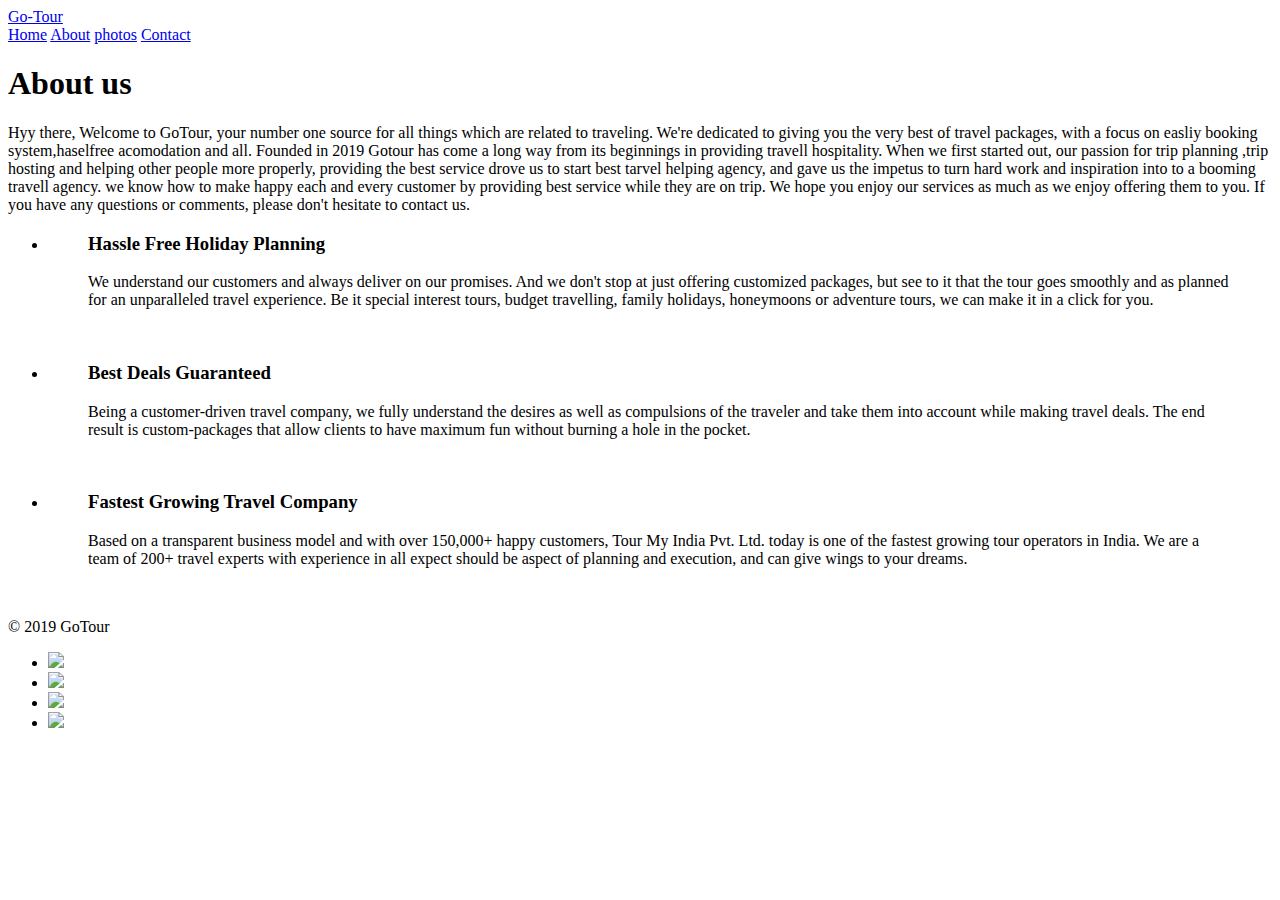
==== aboutus.html @ 7c1f0c0e "added - between Logo" ====
<!DOCTYPE html>

<html>

<head>
<title>Gotour</title>

  <meta charset="utf-8"/>
 <meta name="viewport" content="width=device-width, initial-scale=1">
  <link rel="stylesheet" href="https://maxcdn.bootstrapcdn.com/bootstrap/3.3.6/css/bootstrap.min.css" integrity="sha384-1q8mTJOASx8j1Au+a5WDVnPi2lkFfwwEAa8hDDdjZlpLegxhjVME1fgjWPGmkzs7" crossorigin="anonymous">

  <link href='https://fonts.googleapis.com/css?family=Roboto:300,400,700' rel='stylesheet' type='text/css'>

  <link rel="stylesheet" type="text/css" href="aboutus.css">
</head>

<body>


<div>


	<div class="header">
  <a href="#default" class="logo">Go-Tour</a>
  <div class="header-right">
    <a class="active" href="index.html">Home</a>
    <a href="aboutus.html">About</a>
    <a href="photos.html">photos</a>
    <a href="contact.html">Contact</a>
  </div>
</div>

<section>

  <h1>About us</h1>
  <div><p>Hyy there,
    
  Welcome to GoTour, your number one source for all things which are related to traveling. We're dedicated to giving you the very best of travel packages, with a focus on easliy booking system,haselfree acomodation and all.
Founded in 2019 Gotour has come a long way from its beginnings in providing travell hospitality. When we first started out, our passion for trip planning ,trip hosting and helping other people more properly, providing the best service drove us to start best tarvel helping agency, and gave us the impetus to turn hard work and inspiration into to a booming travell agency. we know how to make happy each and every customer by providing best service while they are on trip. 
We hope you enjoy our services as much as we enjoy offering them to you. If you have any questions or comments, please don't hesitate to contact us.</p></div>

</section>
<section id="services_2">
        <div class="indent_1000">
            <ul class="services_2">
                <div class="row">
                    <li class="test col-sm-4">
                        <figure class="testimonial-thumb">
                            <h3 class="testimonial-title text-center">Hassle Free Holiday Planning</h3>
                            <p>We understand our customers and always deliver on our promises. And we don't stop at just offering customized packages, but see to it that the tour goes smoothly and as planned for an unparalleled travel experience. Be it special interest tours, budget travelling, family holidays, honeymoons or adventure tours, we can make it in a click for you.</p><img class="img-responsive center-block" src="https://images.unsplash.com/photo-1489913950164-7d78e51b250b?ixlib=rb-1.2.1&ixid=eyJhcHBfaWQiOjEyMDd9&auto=format&fit=crop&w=734&q=80" alt>
                        </figure>
                        <aside class="testimonial-text">
                            
                        </aside>
                    </li>
                    <li class="test col-xs-12 col-sm-4">
                        <figure class=" testimonial-thumb">
                             <h3 class="testimonial-title text-center">Best Deals Guaranteed</h3>
                            <p>Being a customer-driven travel company, we fully understand the desires as well as compulsions of the traveler and take them into account while making travel deals. The end result is custom-packages that allow clients to have maximum fun without burning a hole in the pocket.</p><img class="img-responsive center-block" src="https://images.unsplash.com/photo-1483450388369-9ed95738483c?ixlib=rb-1.2.1&ixid=eyJhcHBfaWQiOjEyMDd9&auto=format&fit=crop&w=750&q=80" alt>
                        </figure>
                        <aside class="testimonial-text">
                           

                        </aside>
                    </li>
                    <li class="test col-xs-12 col-sm-4">
                        <figure class="testimonial-thumb">
                             <h3 class="testimonial-title text-center">Fastest Growing Travel Company</h3>
                            <p>Based on a transparent business model and with over 150,000+ happy customers, Tour My India Pvt. Ltd. today is one of the fastest growing tour operators in India. We are a team of 200+ travel experts with experience in all expect should be aspect of planning and execution, and can give wings to your dreams.</p> <img class="img-responsive center-block" src="https://images.unsplash.com/photo-1488646953014-85cb44e25828?ixlib=rb-1.2.1&ixid=eyJhcHBfaWQiOjEyMDd9&auto=format&fit=crop&w=633&q=80" alt>
                        </figure>
                        <aside class="testimonial-text">
                           

                        </aside>
                    </li>
                </div>
            </ul>
        </div>
    </section> 






<footer>
    <div class="row">
      <p class="col-sm-4">  &copy; 2019 GoTour  </p>
      <ul class="col-sm-8">
        <li class="col-sm-1">   <img src="https://s3.amazonaws.com/codecademy-content/projects/make-a-website/lesson-4/twitter.svg"></li>
        <li class="col-sm-1"><img src="https://s3.amazonaws.com/codecademy-content/projects/make-a-website/lesson-4/facebook.svg"></li>
        <li class="col-sm-1"><img src="https://s3.amazonaws.com/codecademy-content/projects/make-a-website/lesson-4/instagram.svg"></li>
        <li class="col-sm-1"><img src="https://s3.amazonaws.com/codecademy-content/projects/make-a-website/lesson-4/medium.svg"></li>
        
      </ul>
    </div>
  </footer>
</div>
</body>

</html>
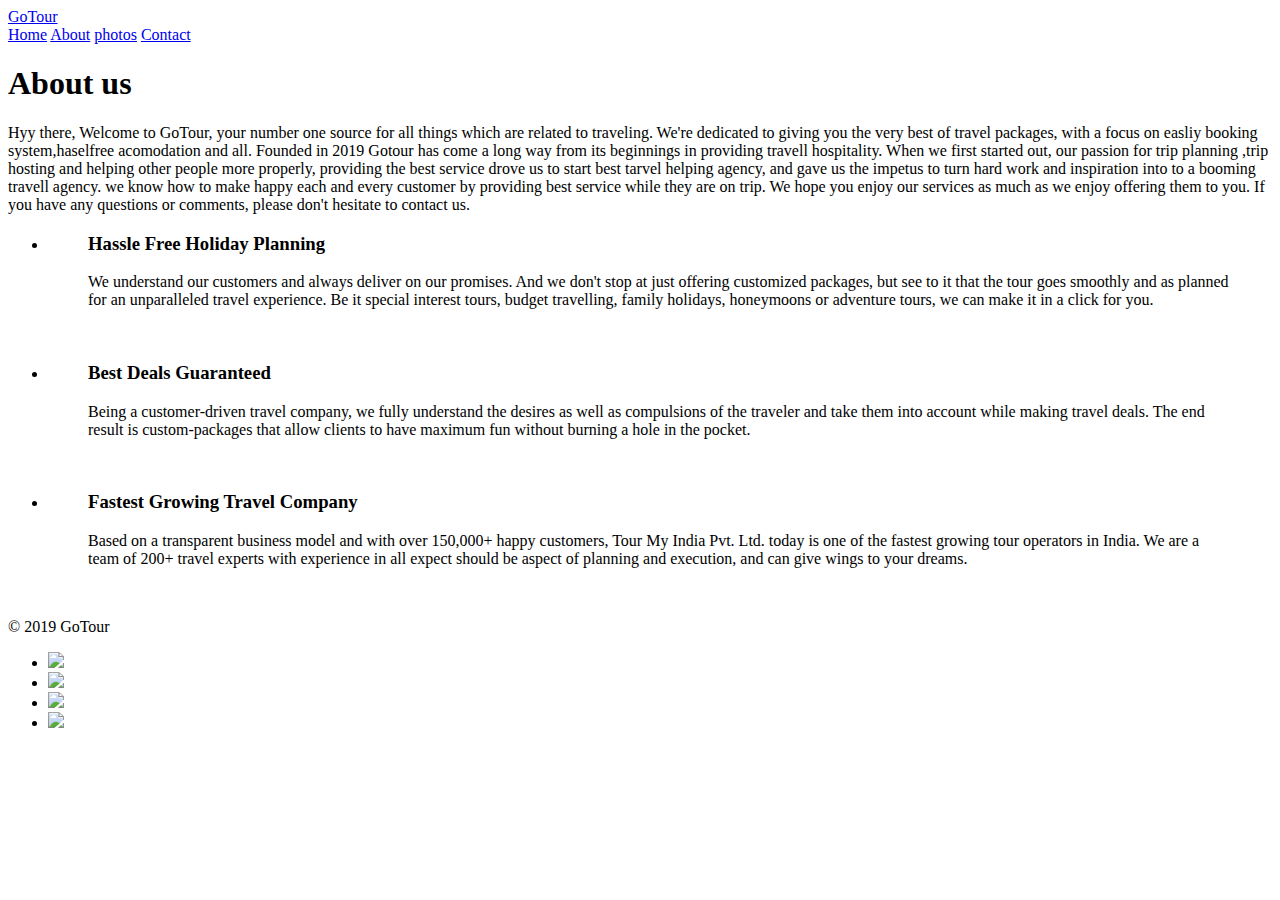
==== commit dc265179: "Update aboutus.html" ====
--- a/aboutus.html
+++ b/aboutus.html
@@ -21,7 +21,7 @@
 
 
 	<div class="header">
-  <a href="#default" class="logo">Go-Tour</a>
+  <a href="#default" class="logo">GoTour</a> 
   <div class="header-right">
     <a class="active" href="index.html">Home</a>
     <a href="aboutus.html">About</a>
